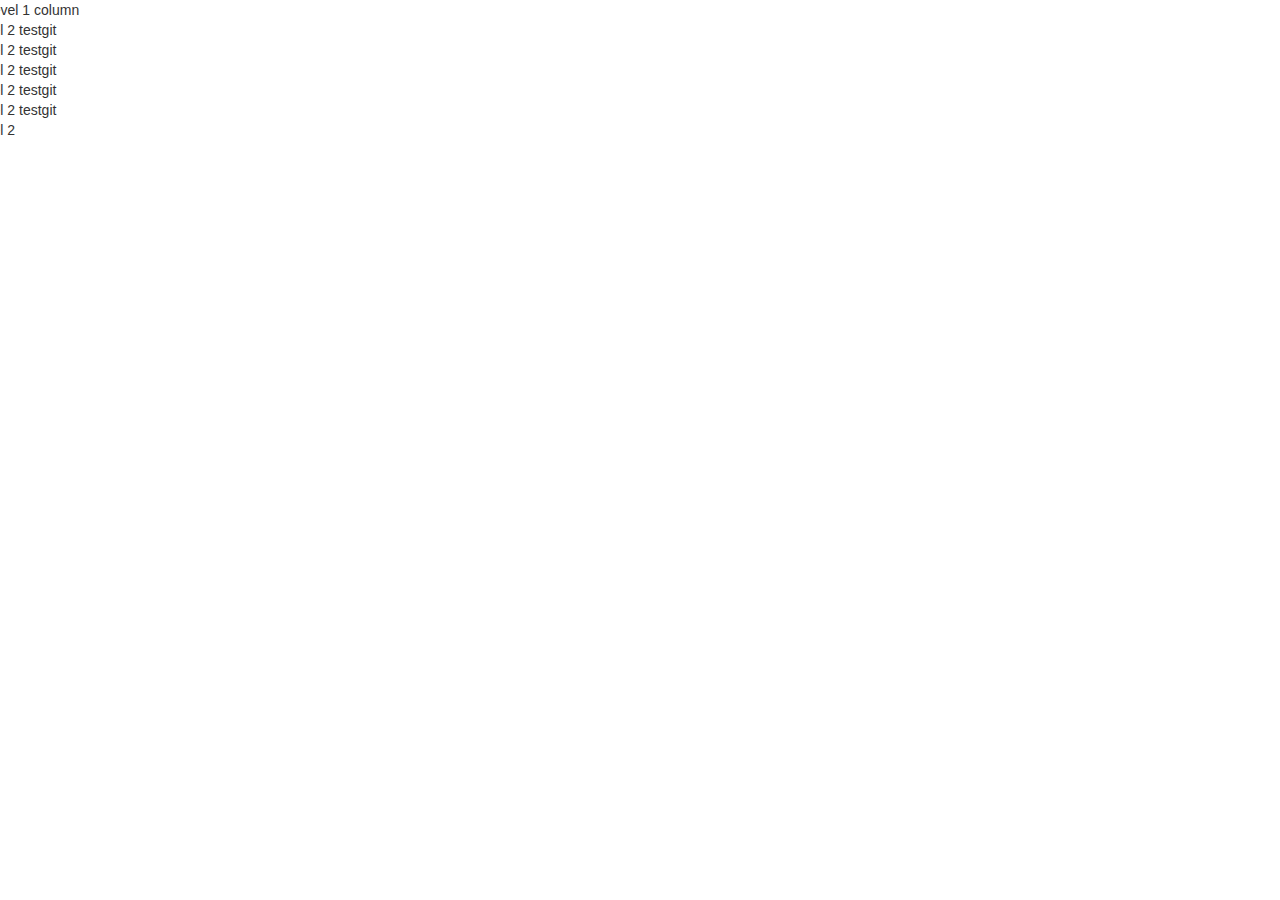
==== video_lesson.html @ 6480fe40 "new branch" ====
<!DOCTYPE html>
<html lang="en">
  <head>
    <meta charset="utf-8">
    <meta http-equiv="X-UA-Compatible" content="IE=edge">
    <meta name="viewport" content="width=device-width, initial-scale=1">
    <title>Bootstrap Lesson</title>

    <!-- Bootstrap -->
    <link href="css/bootstrap.css" rel="stylesheet">
	<script src="https://ajax.googleapis.com/ajax/libs/jquery/1.11.2/jquery.min.js"></script>
	<script src="js/bootstrap.js"></script>


    <!-- HTML5 shim and Respond.js for IE8 support of HTML5 elements and media queries -->
    <!-- WARNING: Respond.js doesn't work if you view the page via file:// -->
    <!--[if lt IE 9]>
      <script src="https://oss.maxcdn.com/html5shiv/3.7.2/html5shiv.min.js"></script>
      <script src="https://oss.maxcdn.com/respond/1.4.2/respond.min.js"></script>
    <![endif]-->
  </head>
  <body>
 <div class="row">
  <div class="span9">
    Level 1 column
    <div class="row">
      <div class="span6">Level 2 testgit</div>
	  
	  <!-- comment for git -->
      <div class="span6">Level 2 testgit</div>
      <div class="span6">Level 2 testgit</div>
	  <!-- end comment for git -->
	  <!-- new branch -->
	  <div class="span6">Level 2 testgit</div>
      <div class="span6">Level 2 testgit</div>
	  <!-- end new branch -->
	  
      <div class="span3">Level 2</div>
	  
	  
	  
    </div>
  </div>
</div>

  </body>
</html>
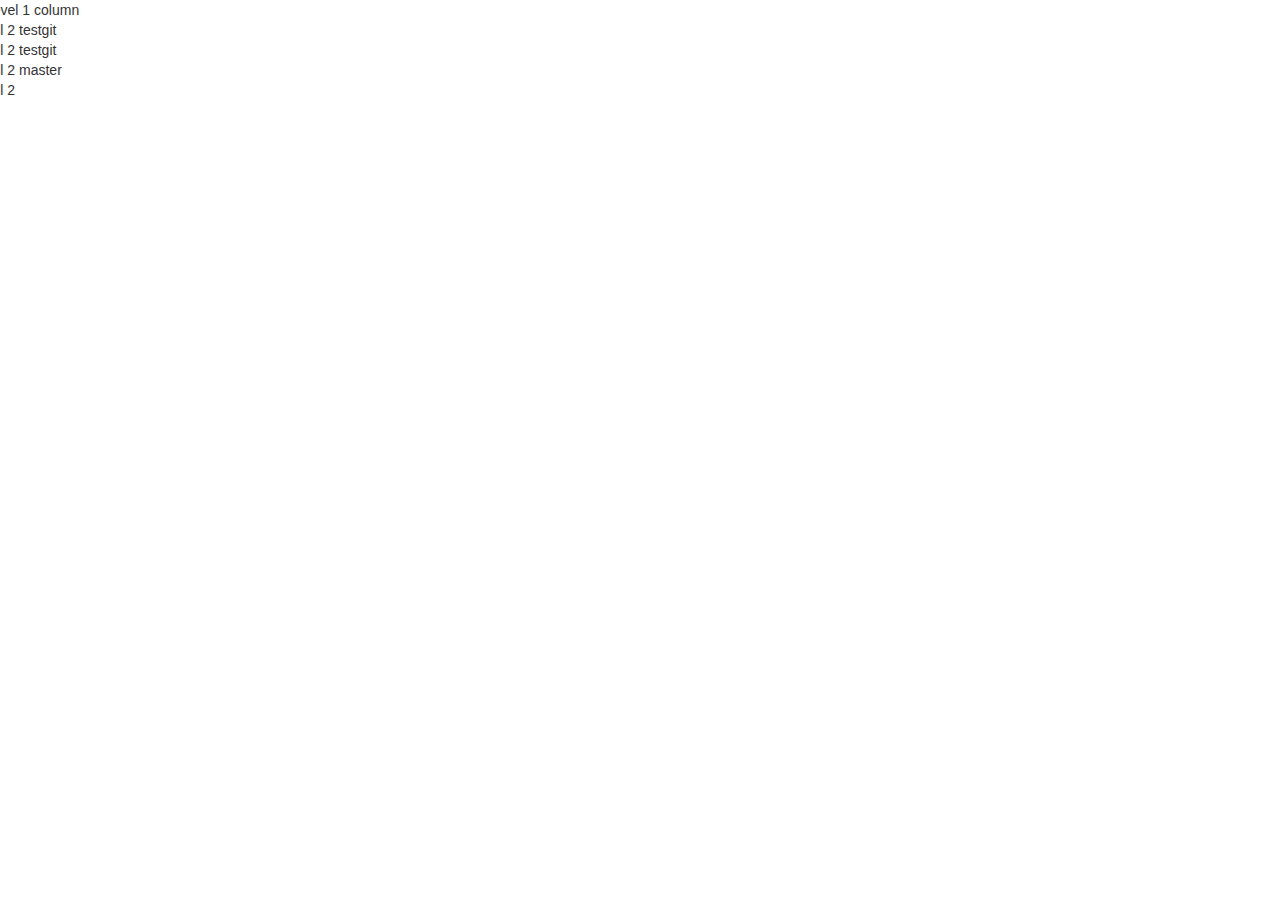
==== commit 6656bbd9: "conflict test" ====
--- a/video_lesson.html
+++ b/video_lesson.html
@@ -28,12 +28,8 @@
 	  
 	  <!-- comment for git -->
       <div class="span6">Level 2 testgit</div>
-      <div class="span6">Level 2 testgit</div>
+      <div class="span6">Level 2 master</div>
 	  <!-- end comment for git -->
-	  <!-- new branch -->
-	  <div class="span6">Level 2 testgit</div>
-      <div class="span6">Level 2 testgit</div>
-	  <!-- end new branch -->
 	  
       <div class="span3">Level 2</div>
 	  
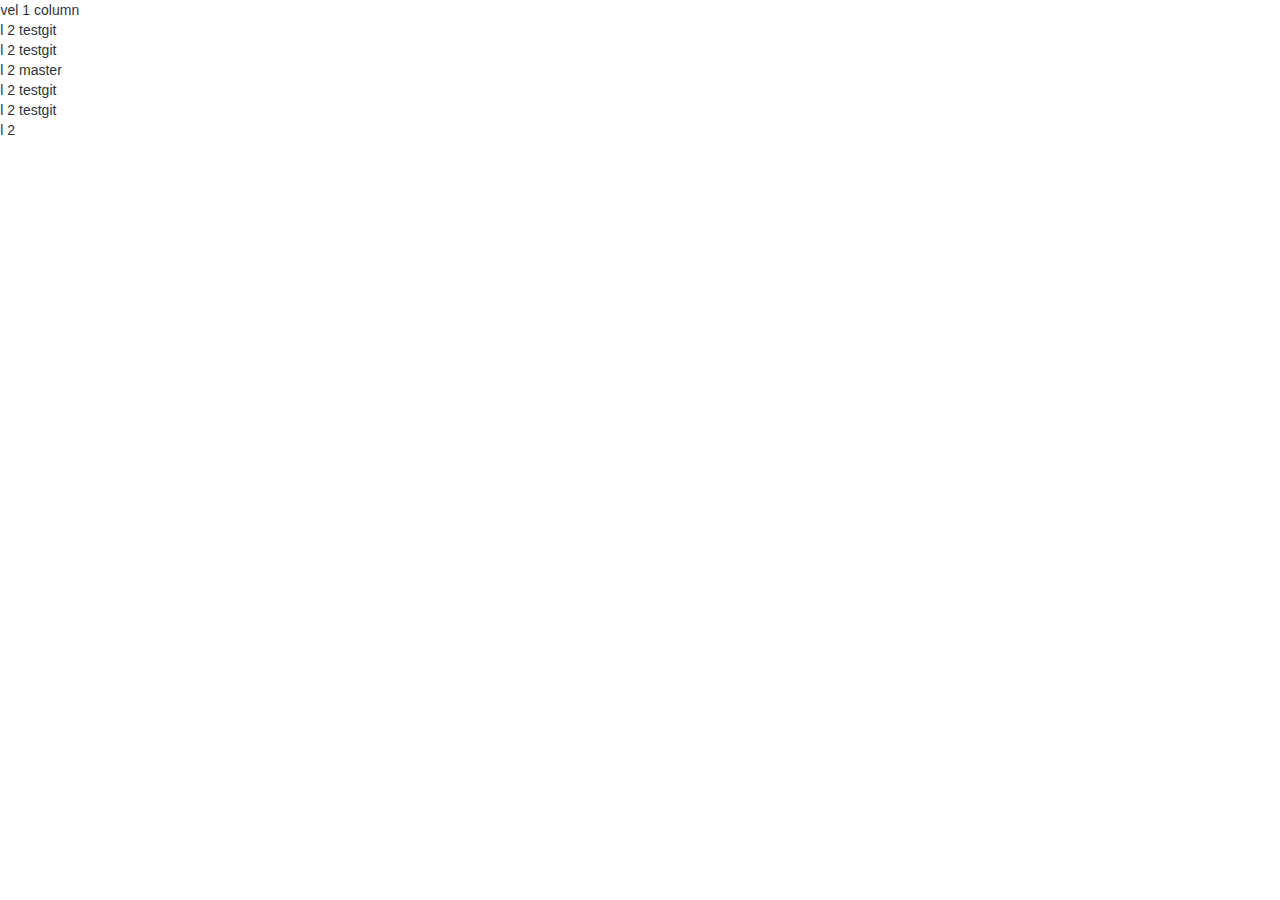
==== commit a02efe15: "Merge branch 'master' into new_f" ====
--- a/video_lesson.html
+++ b/video_lesson.html
@@ -30,6 +30,10 @@
       <div class="span6">Level 2 testgit</div>
       <div class="span6">Level 2 master</div>
 	  <!-- end comment for git -->
+	  <!-- new branch -->
+	  <div class="span6">Level 2 testgit</div>
+      <div class="span6">Level 2 testgit</div>
+	  <!-- end new branch -->
 	  
       <div class="span3">Level 2</div>
 	  
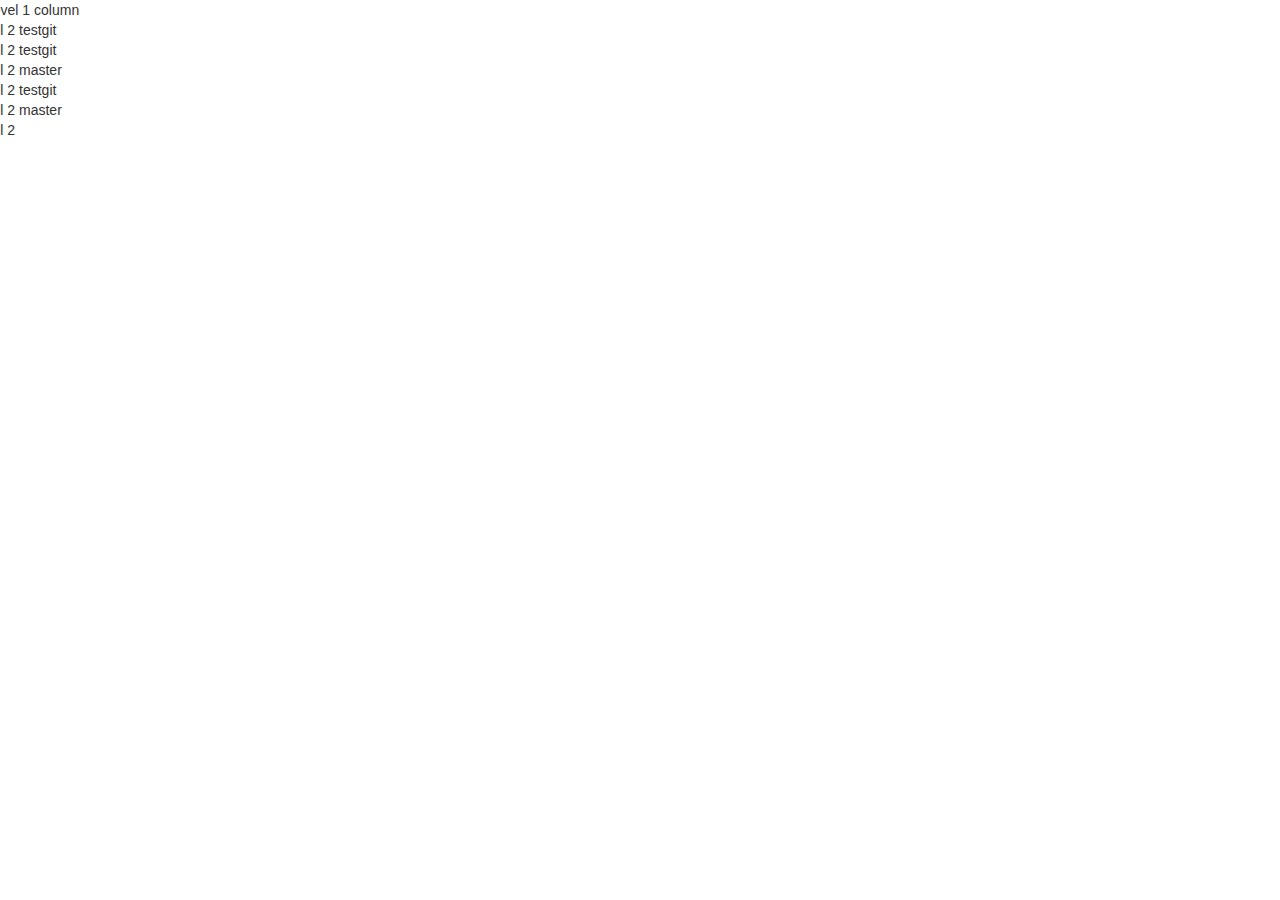
==== commit 3f457e51: "not worck conflict" ====
--- a/video_lesson.html
+++ b/video_lesson.html
@@ -32,7 +32,7 @@
 	  <!-- end comment for git -->
 	  <!-- new branch -->
 	  <div class="span6">Level 2 testgit</div>
-      <div class="span6">Level 2 testgit</div>
+      <div class="span6">Level 2 master</div>
 	  <!-- end new branch -->
 	  
       <div class="span3">Level 2</div>
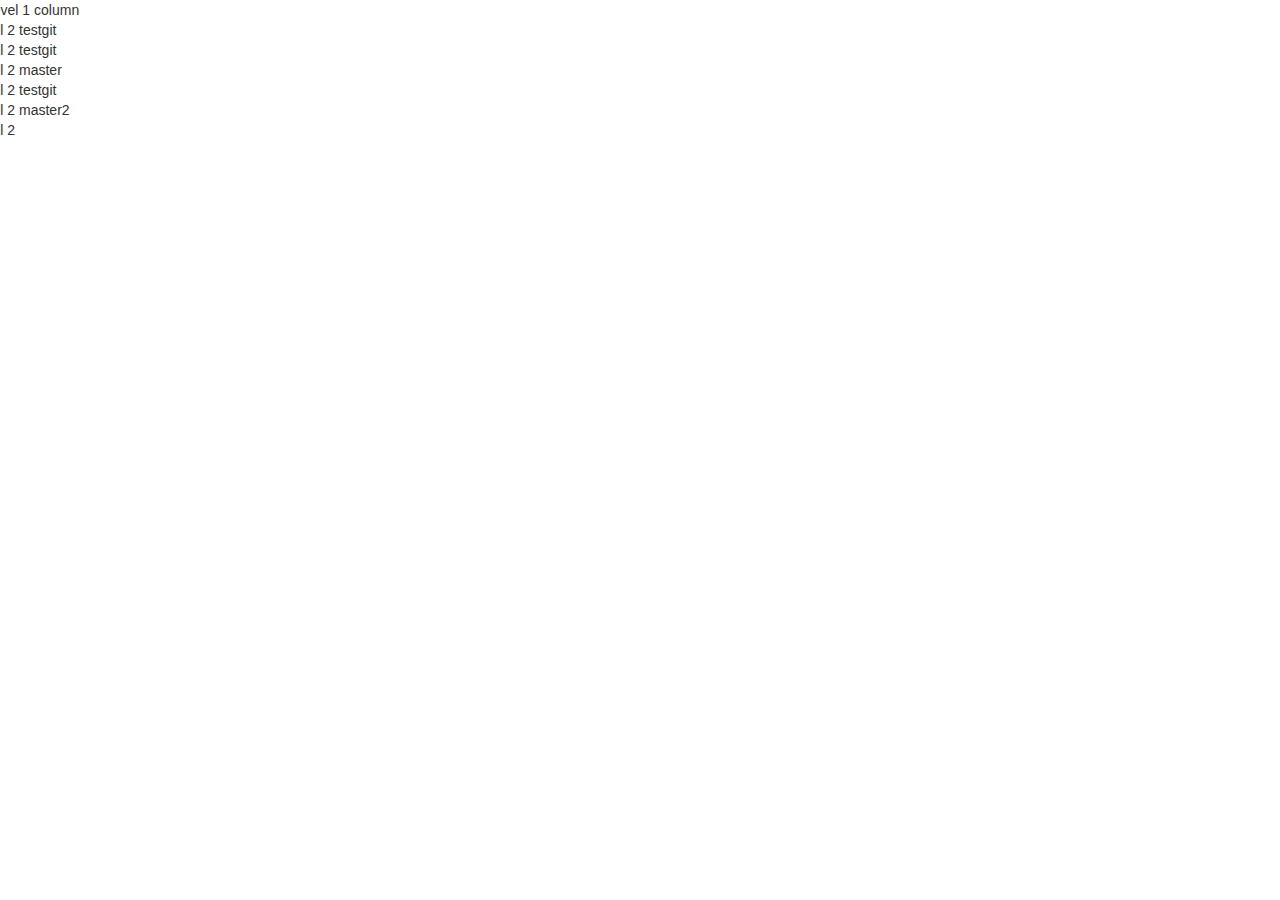
==== commit d9c13792: "not worck conflict" ====
--- a/video_lesson.html
+++ b/video_lesson.html
@@ -32,7 +32,7 @@
 	  <!-- end comment for git -->
 	  <!-- new branch -->
 	  <div class="span6">Level 2 testgit</div>
-      <div class="span6">Level 2 master</div>
+      <div class="span6">Level 2 master2</div>
 	  <!-- end new branch -->
 	  
       <div class="span3">Level 2</div>
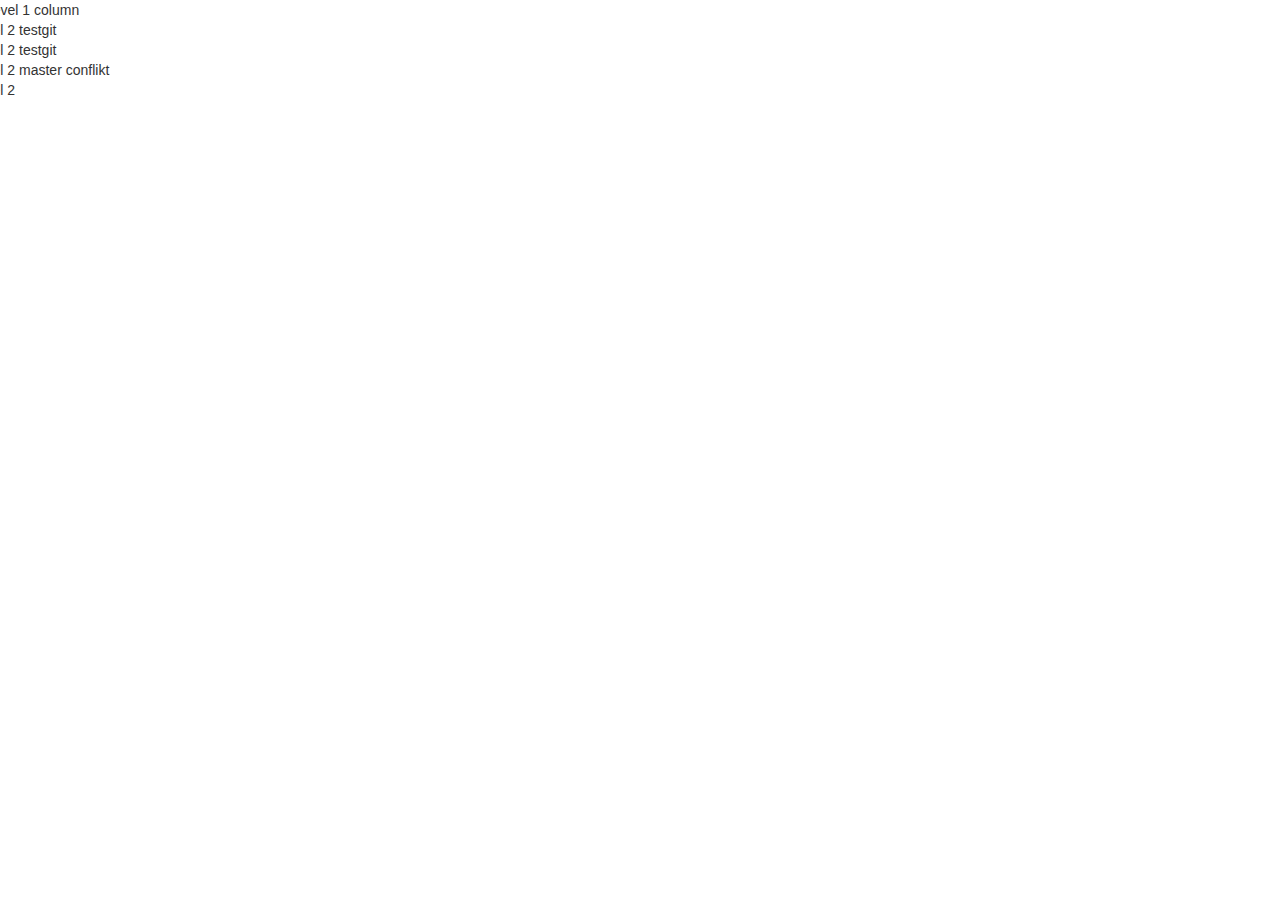
==== commit 886e298b: "not work conflict" ====
--- a/video_lesson.html
+++ b/video_lesson.html
@@ -28,12 +28,8 @@
 	  
 	  <!-- comment for git -->
       <div class="span6">Level 2 testgit</div>
-      <div class="span6">Level 2 master</div>
+      <div class="span6">Level 2 master conflikt</div>
 	  <!-- end comment for git -->
-	  <!-- new branch -->
-	  <div class="span6">Level 2 testgit</div>
-      <div class="span6">Level 2 master2</div>
-	  <!-- end new branch -->
 	  
       <div class="span3">Level 2</div>
 	  
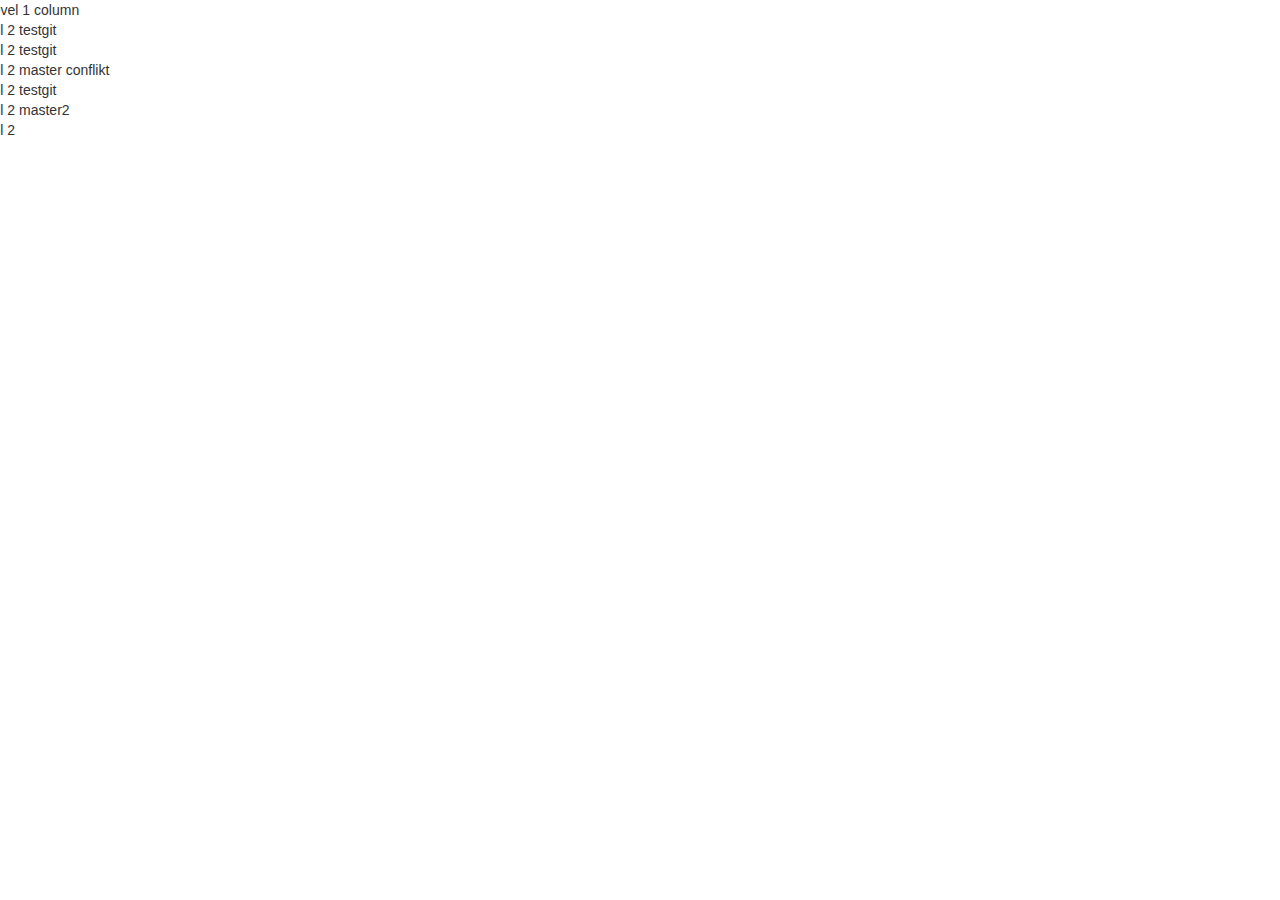
==== commit 13d6a377: "Merge branch 'master' into new_f" ====
--- a/video_lesson.html
+++ b/video_lesson.html
@@ -30,6 +30,10 @@
       <div class="span6">Level 2 testgit</div>
       <div class="span6">Level 2 master conflikt</div>
 	  <!-- end comment for git -->
+	  <!-- new branch -->
+	  <div class="span6">Level 2 testgit</div>
+      <div class="span6">Level 2 master2</div>
+	  <!-- end new branch -->
 	  
       <div class="span3">Level 2</div>
 	  
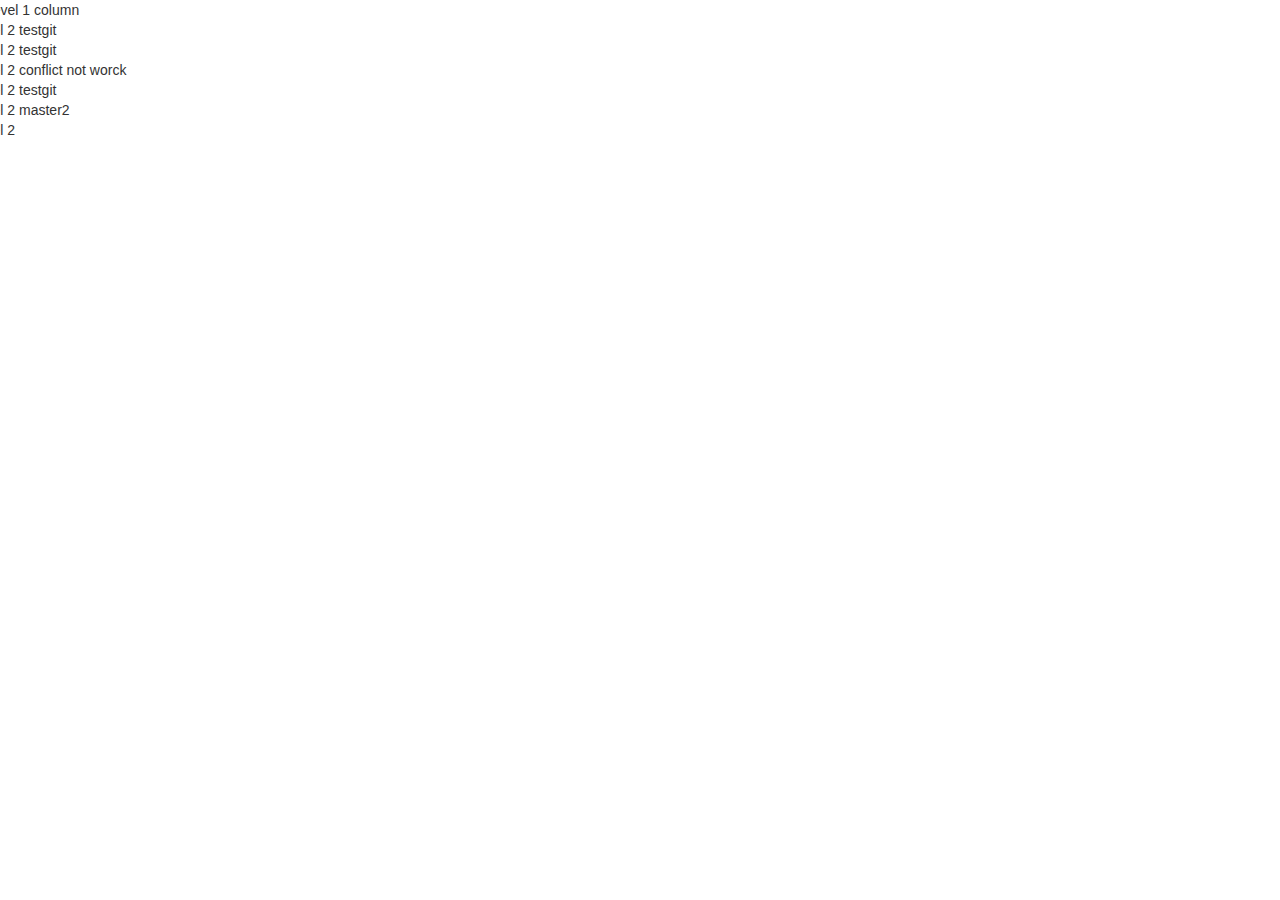
==== commit e7f96396: "not worckgit add video_lesson.html! confl" ====
--- a/video_lesson.html
+++ b/video_lesson.html
@@ -28,7 +28,7 @@
 	  
 	  <!-- comment for git -->
       <div class="span6">Level 2 testgit</div>
-      <div class="span6">Level 2 master conflikt</div>
+      <div class="span6">Level 2 conflict not worck</div>
 	  <!-- end comment for git -->
 	  <!-- new branch -->
 	  <div class="span6">Level 2 testgit</div>
